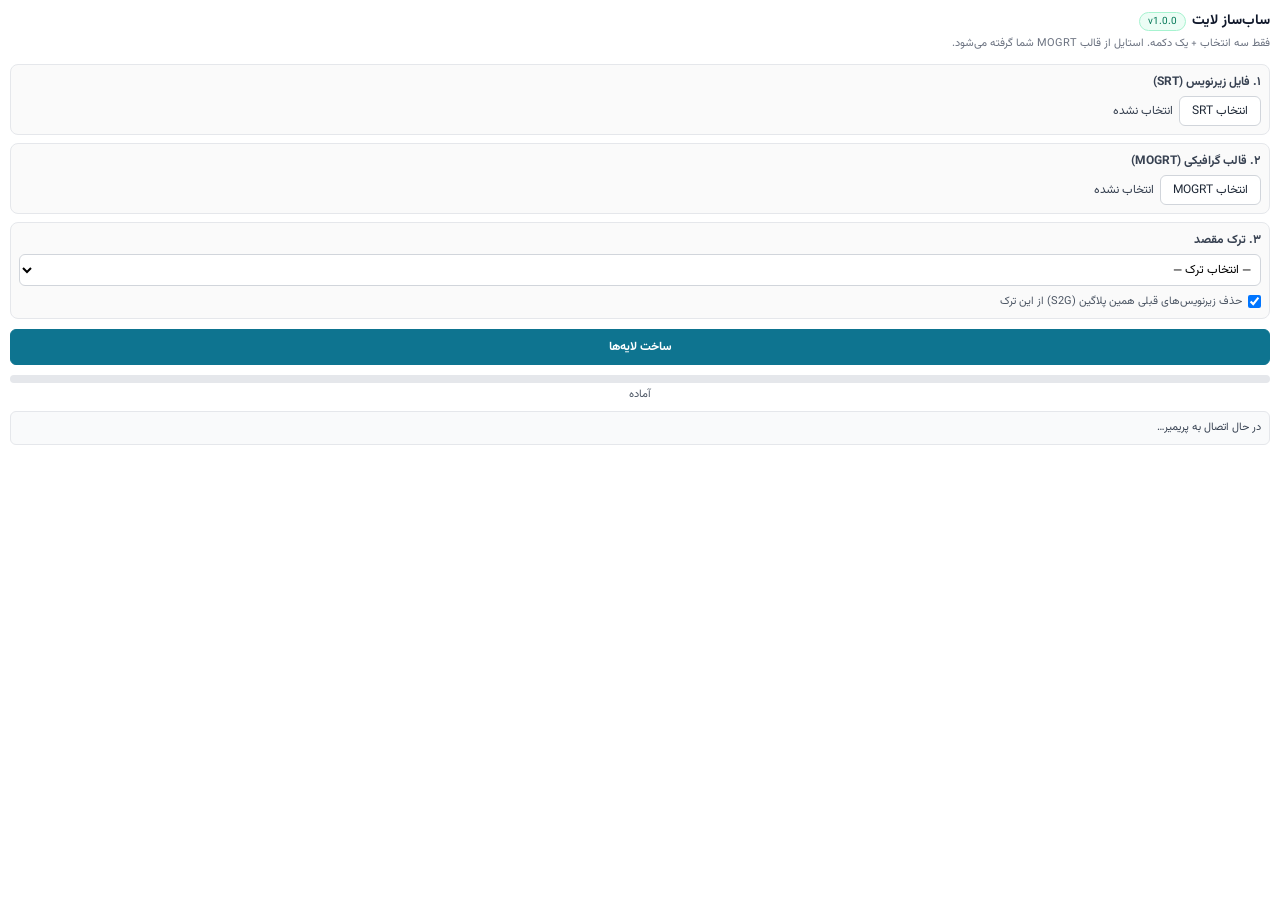
==== com.srt2graphics.panel/index.html @ a974d8b9 "SubSaz Lite v1.0.0 — پنل فوق‌سبک تبدیل SRT فارسی به لایه‌های گرافیکی MOGRT با معماری ضدکرش سه‌لایه" ====
<!DOCTYPE html>
<html lang="fa" dir="rtl">
<head>
<meta charset="utf-8">
<title>ساب‌ساز لایت</title>
<link rel="stylesheet" href="css/style.css">
</head>
<body>
  <header>
    <h1>ساب‌ساز لایت</h1>
    <span id="chipVer" class="chip">v1.0.0</span>
  </header>
  <p class="hint">فقط سه انتخاب + یک دکمه. استایل از قالب MOGRT شما گرفته می‌شود.</p>

  <section class="card">
    <label class="lbl">۱. فایل زیرنویس (SRT)</label>
    <div class="pickrow">
      <button id="btnPickSrt" type="button">انتخاب SRT</button>
      <span id="lblSrt" class="fname">انتخاب نشده</span>
      <span id="lblSrtCount" class="fcount"></span>
    </div>
    <input type="file" id="fileSrt" accept=".srt,.vtt,.txt" class="hidefile">
  </section>

  <section class="card">
    <label class="lbl">۲. قالب گرافیکی (MOGRT)</label>
    <div class="pickrow">
      <button id="btnPickMogrt" type="button">انتخاب MOGRT</button>
      <span id="lblMogrt" class="fname">انتخاب نشده</span>
    </div>
    <input type="file" id="fileMogrt" accept=".mogrt" class="hidefile">
  </section>

  <section class="card">
    <label class="lbl" for="selTrack">۳. ترک مقصد</label>
    <select id="selTrack">
      <option value="-1">— انتخاب ترک —</option>
    </select>
    <label class="chk">
      <input type="checkbox" id="chkClear" checked>
      حذف زیرنویس‌های قبلی همین پلاگین (S2G) از این ترک
    </label>
  </section>

  <button id="btnRun" class="primary" type="button">ساخت لایه‌ها</button>
  <button id="btnCancel" class="ghost" type="button" hidden>لغو</button>

  <div id="barWrap"><div id="barFill"></div></div>
  <div id="lblProgress">آماده</div>
  <div id="lblStatus" class="status">در حال اتصال به پریمیر…</div>

  <div id="boxErrors" hidden>
    <div class="boxtitle">جزئیات خطاها</div>
    <ul id="listErrors"></ul>
  </div>
  <div id="boxDump" hidden>
    <div class="boxtitle">ساختار MOGRT (DUMP خودکار — یک‌بار در اولین شکست)</div>
    <pre id="preDump"></pre>
  </div>

  <script src="js/CSInterface.js"></script>
  <script src="js/srt.js"></script>
  <script src="js/core.js"></script>
  <script src="js/main.js"></script>
</body>
</html>
---- com.srt2graphics.panel/css/style.css ----
/* SubSaz Lite v1.0.0 — ultra-light UI (white, one accent, no heavy assets) */
@font-face {
  font-family: "Vazirmatn";
  src: url("../fonts/Vazirmatn-Regular.woff2") format("woff2");
  font-weight: 400;
}
@font-face {
  font-family: "Vazirmatn";
  src: url("../fonts/Vazirmatn-Bold.woff2") format("woff2");
  font-weight: 700;
}

* { box-sizing: border-box; margin: 0; padding: 0; }
html, body {
  background: #ffffff;
  color: #1f2937;
  font-family: "Vazirmatn", "Segoe UI", Tahoma, Arial, sans-serif;
  font-size: 12px;
}
body { padding: 10px; direction: rtl; }

header { display: flex; align-items: center; gap: 6px; margin-bottom: 2px; }
h1 { font-size: 14px; font-weight: 700; color: #0f172a; }
.chip {
  background: #ecfdf5; color: #047857;
  border: 1px solid #a7f3d0; border-radius: 999px;
  padding: 1px 8px; font-size: 10px;
}
.hint { color: #6b7280; font-size: 11px; margin-bottom: 10px; line-height: 1.8; }

.card {
  border: 1px solid #e5e7eb; border-radius: 8px;
  padding: 8px; margin-bottom: 8px; background: #fafafa;
}
.lbl { display: block; font-weight: 700; margin-bottom: 5px; color: #374151; }
.pickrow { display: flex; align-items: center; gap: 6px; flex-wrap: wrap; }

button {
  font-family: inherit; font-size: 12px;
  border: 1px solid #d1d5db; background: #ffffff; color: #1f2937;
  border-radius: 6px; padding: 5px 12px; cursor: pointer;
}
button:hover:not(:disabled) { background: #f3f4f6; }
button:disabled { opacity: .5; cursor: default; }
button.primary {
  background: #0e7490; border-color: #0e7490; color: #ffffff;
  width: 100%; padding: 8px; font-weight: 700; margin-top: 2px;
}
button.primary:hover:not(:disabled) { background: #155e75; }
button.ghost {
  background: #ffffff; color: #b91c1c; border-color: #fecaca;
  width: 100%; padding: 7px; margin-top: 6px;
}

.fname { color: #374151; }
.fcount { color: #059669; font-size: 11px; }

select {
  width: 100%; padding: 5px; border: 1px solid #d1d5db;
  border-radius: 6px; background: #ffffff; font-family: inherit; font-size: 12px;
}
.chk {
  display: flex; gap: 6px; align-items: center;
  color: #4b5563; font-size: 11px; margin-top: 7px; cursor: pointer;
}

#barWrap {
  height: 8px; background: #e5e7eb; border-radius: 999px;
  overflow: hidden; margin-top: 10px;
}
#barFill { height: 100%; width: 0%; background: #0e7490; transition: width .15s; }
#lblProgress { font-size: 11px; color: #4b5563; margin-top: 3px; text-align: center; }

.status {
  margin-top: 8px; padding: 6px 8px; border-radius: 6px;
  font-size: 11px; line-height: 1.8; min-height: 20px;
  background: #f9fafb; border: 1px solid #e5e7eb; color: #374151;
}
.status.ok   { background: #ecfdf5; border-color: #a7f3d0; color: #065f46; }
.status.warn { background: #fffbeb; border-color: #fde68a; color: #92400e; }
.status.err  { background: #fef2f2; border-color: #fecaca; color: #991b1b; }

#boxErrors, #boxDump {
  margin-top: 8px; border: 1px solid #e5e7eb; border-radius: 6px;
  background: #fafafa; padding: 6px;
}
.boxtitle { font-size: 10px; font-weight: 700; color: #6b7280; margin-bottom: 4px; }
#listErrors {
  max-height: 110px; overflow: auto; padding-inline-start: 16px;
  color: #7f1d1d; font-size: 10.5px; line-height: 1.9;
}
#preDump {
  max-height: 110px; overflow: auto;
  font-family: Consolas, "Courier New", monospace; font-size: 10px;
  direction: ltr; text-align: left; white-space: pre-wrap; color: #374151;
}
.hidefile { display: none; }
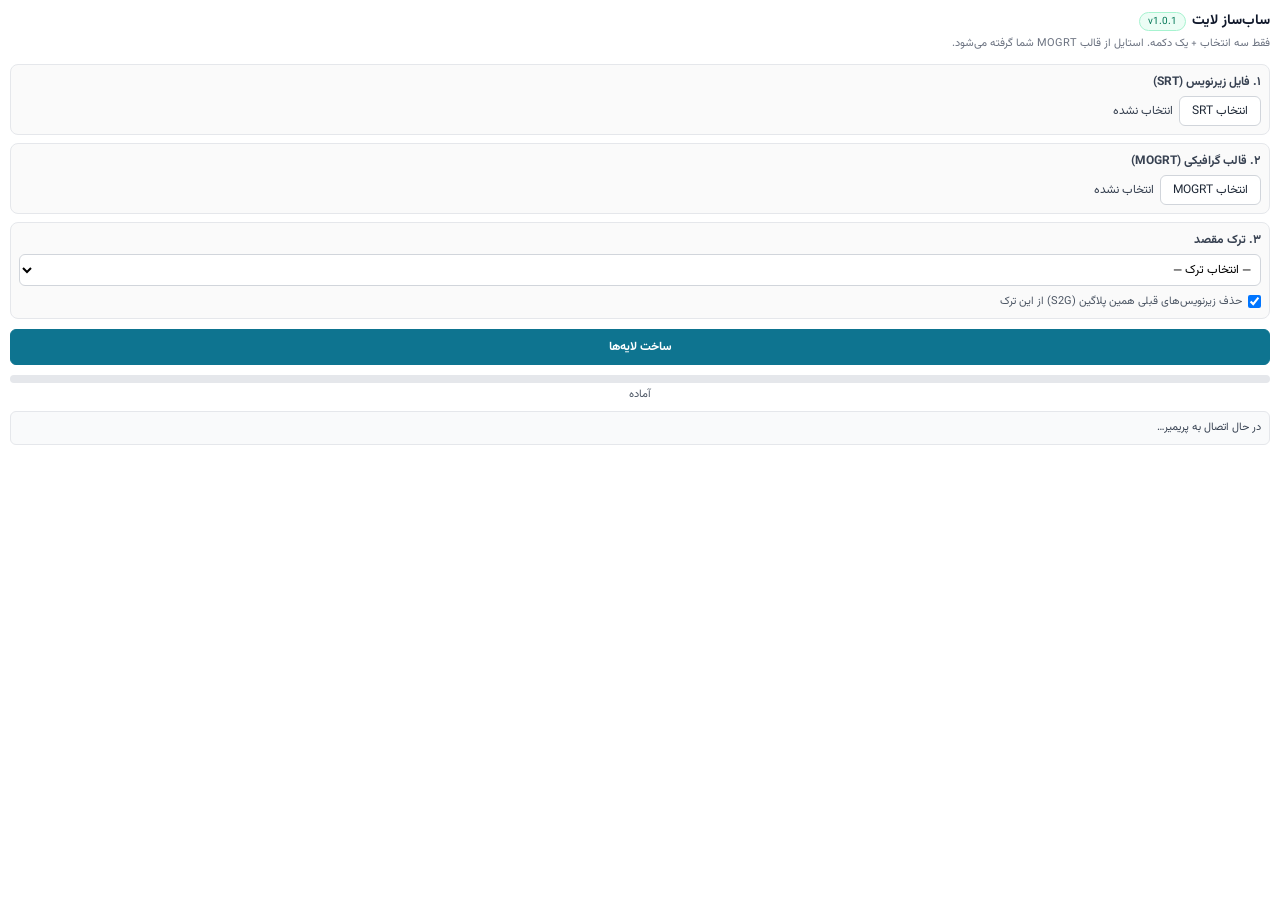
==== commit 57c53cce: "v1.0.1 — فیکس «متن همه لایه‌ها = متن MOGRT»: پاس ۵ مسیر کانonical clip.components → Text → Source Te" ====
--- a/com.srt2graphics.panel/index.html
+++ b/com.srt2graphics.panel/index.html
@@ -8,7 +8,7 @@
 <body>
   <header>
     <h1>ساب‌ساز لایت</h1>
-    <span id="chipVer" class="chip">v1.0.0</span>
+    <span id="chipVer" class="chip">v1.0.1</span>
   </header>
   <p class="hint">فقط سه انتخاب + یک دکمه. استایل از قالب MOGRT شما گرفته می‌شود.</p>
 
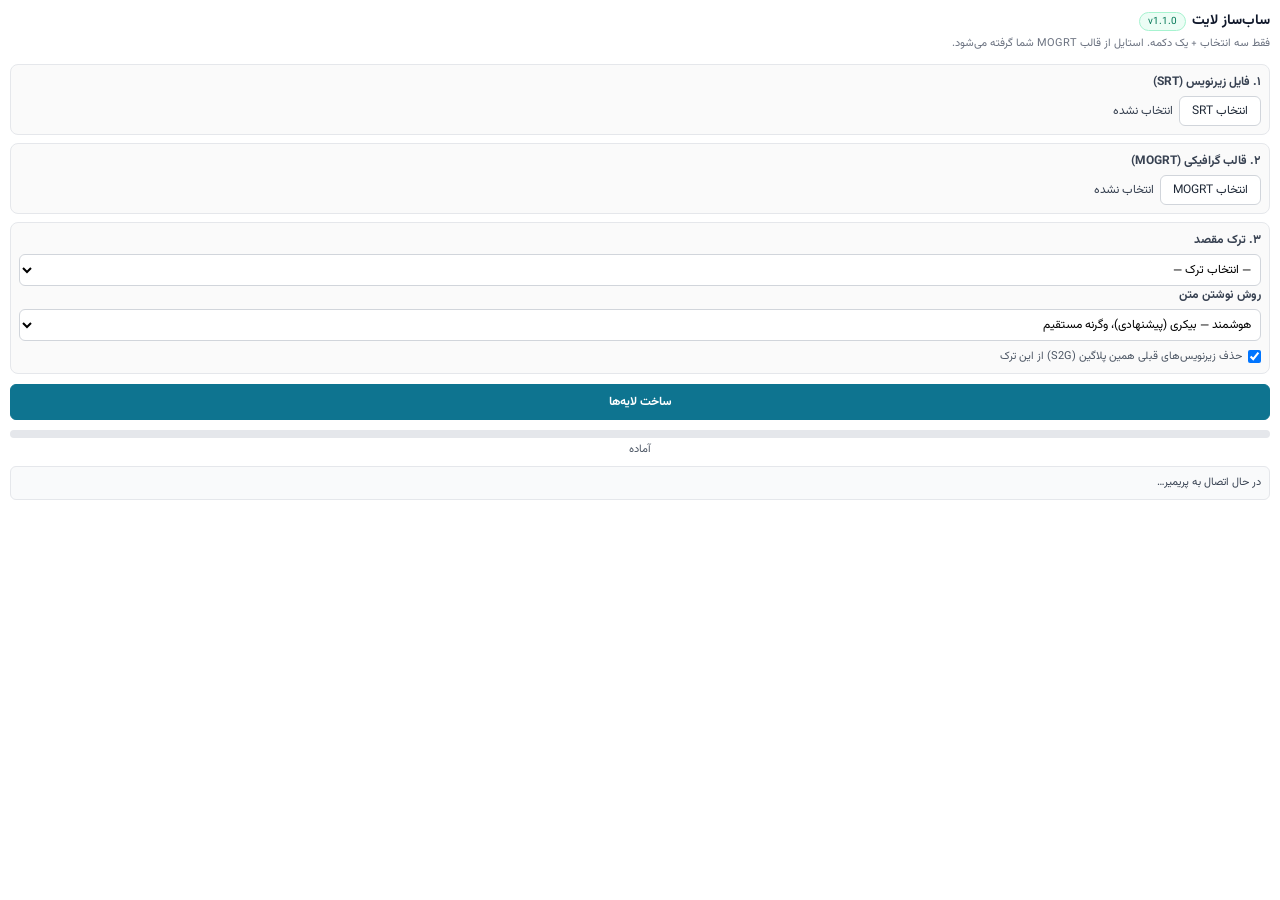
==== commit 717e0aa2: "v1.1.0 — ریشه‌ای‌ترین فیکس «متن همه لایه‌ها = متن قالب»: موتور بیکری (متن هر زیرنویس داخل کپی اختصاص" ====
--- a/com.srt2graphics.panel/index.html
+++ b/com.srt2graphics.panel/index.html
@@ -8,7 +8,7 @@
 <body>
   <header>
     <h1>ساب‌ساز لایت</h1>
-    <span id="chipVer" class="chip">v1.0.1</span>
+    <span id="chipVer" class="chip">v1.1.0</span>
   </header>
   <p class="hint">فقط سه انتخاب + یک دکمه. استایل از قالب MOGRT شما گرفته می‌شود.</p>
 
@@ -36,6 +36,12 @@
     <select id="selTrack">
       <option value="-1">— انتخاب ترک —</option>
     </select>
+    <label class="lbl" for="selEngine">روش نوشتن متن</label>
+    <select id="selEngine">
+      <option value="auto" selected>هوشمند — بیکری (پیشنهادی)، وگرنه مستقیم</option>
+      <option value="bake">فقط بیکری — مطمئن‌ترین (متن داخل فایل قالب)</option>
+      <option value="direct">مستقیم — نوشتن داخل پریمیر (روش قدیمی)</option>
+    </select>
     <label class="chk">
       <input type="checkbox" id="chkClear" checked>
       حذف زیرنویس‌های قبلی همین پلاگین (S2G) از این ترک
@@ -48,6 +54,7 @@
   <div id="barWrap"><div id="barFill"></div></div>
   <div id="lblProgress">آماده</div>
   <div id="lblStatus" class="status">در حال اتصال به پریمیر…</div>
+  <div id="lblBakeInfo" class="hint" hidden></div>
 
   <div id="boxErrors" hidden>
     <div class="boxtitle">جزئیات خطاها</div>
@@ -61,6 +68,7 @@
   <script src="js/CSInterface.js"></script>
   <script src="js/srt.js"></script>
   <script src="js/core.js"></script>
+  <script src="js/mogrtbaker.js"></script>
   <script src="js/main.js"></script>
 </body>
 </html>
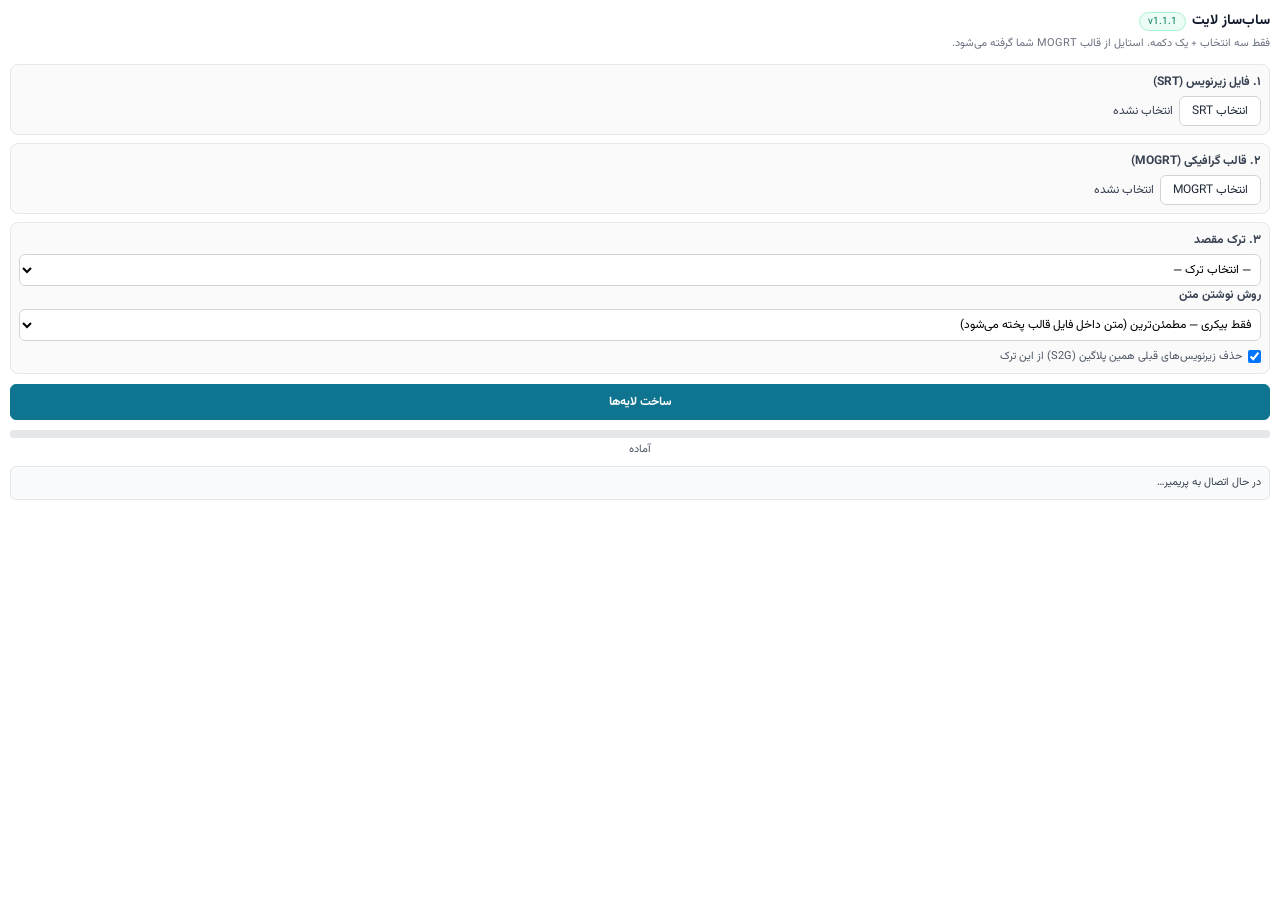
==== commit 7a0705f3: "v1.1.1 — بیکری تنها مسیر پیش‌فرض؛ حذف فال‌بک بی‌صدای مستقیم؛ خطاهای بیکری فارسا با راه‌حل؛ مُهر موتو" ====
--- a/com.srt2graphics.panel/index.html
+++ b/com.srt2graphics.panel/index.html
@@ -8,7 +8,7 @@
 <body>
   <header>
     <h1>ساب‌ساز لایت</h1>
-    <span id="chipVer" class="chip">v1.1.0</span>
+    <span id="chipVer" class="chip">v1.1.1</span>
   </header>
   <p class="hint">فقط سه انتخاب + یک دکمه. استایل از قالب MOGRT شما گرفته می‌شود.</p>
 
@@ -38,9 +38,9 @@
     </select>
     <label class="lbl" for="selEngine">روش نوشتن متن</label>
     <select id="selEngine">
-      <option value="auto" selected>هوشمند — بیکری (پیشنهادی)، وگرنه مستقیم</option>
-      <option value="bake">فقط بیکری — مطمئن‌ترین (متن داخل فایل قالب)</option>
+      <option value="bake" selected>فقط بیکری — مطمئن‌ترین (متن داخل فایل قالب پخته می‌شود)</option>
       <option value="direct">مستقیم — نوشتن داخل پریمیر (روش قدیمی)</option>
+      <option value="auto">هوشمند — اول بیکری، اگر نشد مستقیم</option>
     </select>
     <label class="chk">
       <input type="checkbox" id="chkClear" checked>
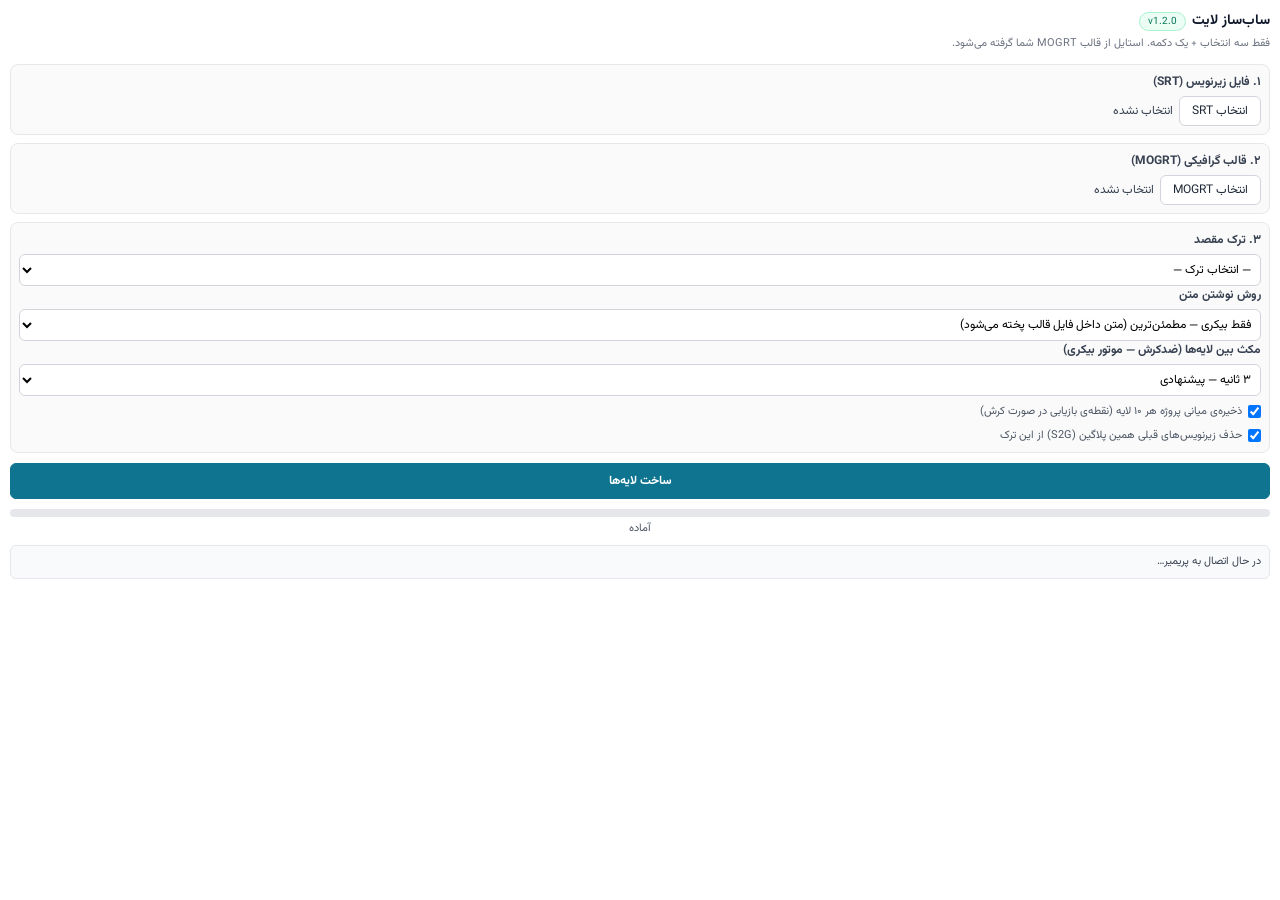
==== commit 619ea242: "v1.2.0 — رفع کرش میزبان: آهنگ ضدکرشِ اثبات‌شده پنل اصلی برای موتور بیکری (یک لایه در هر فراخوانی + م" ====
--- a/com.srt2graphics.panel/index.html
+++ b/com.srt2graphics.panel/index.html
@@ -8,7 +8,7 @@
 <body>
   <header>
     <h1>ساب‌ساز لایت</h1>
-    <span id="chipVer" class="chip">v1.1.1</span>
+    <span id="chipVer" class="chip">v1.2.0</span>
   </header>
   <p class="hint">فقط سه انتخاب + یک دکمه. استایل از قالب MOGRT شما گرفته می‌شود.</p>
 
@@ -42,6 +42,17 @@
       <option value="direct">مستقیم — نوشتن داخل پریمیر (روش قدیمی)</option>
       <option value="auto">هوشمند — اول بیکری، اگر نشد مستقیم</option>
     </select>
+    <label class="lbl" for="selPace">مکث بین لایه‌ها (ضدکرش — موتور بیکری)</label>
+    <select id="selPace">
+      <option value="1000">۱ ثانیه — سریع‌تر</option>
+      <option value="2000">۲ ثانیه</option>
+      <option value="3000" selected>۳ ثانیه — پیشنهادی</option>
+      <option value="5000">۵ ثانیه — ایمن‌ترین</option>
+    </select>
+    <label class="chk">
+      <input type="checkbox" id="chkMidSave" checked>
+      ذخیره‌ی میانی پروژه هر ۱۰ لایه (نقطه‌ی بازیابی در صورت کرش)
+    </label>
     <label class="chk">
       <input type="checkbox" id="chkClear" checked>
       حذف زیرنویس‌های قبلی همین پلاگین (S2G) از این ترک
